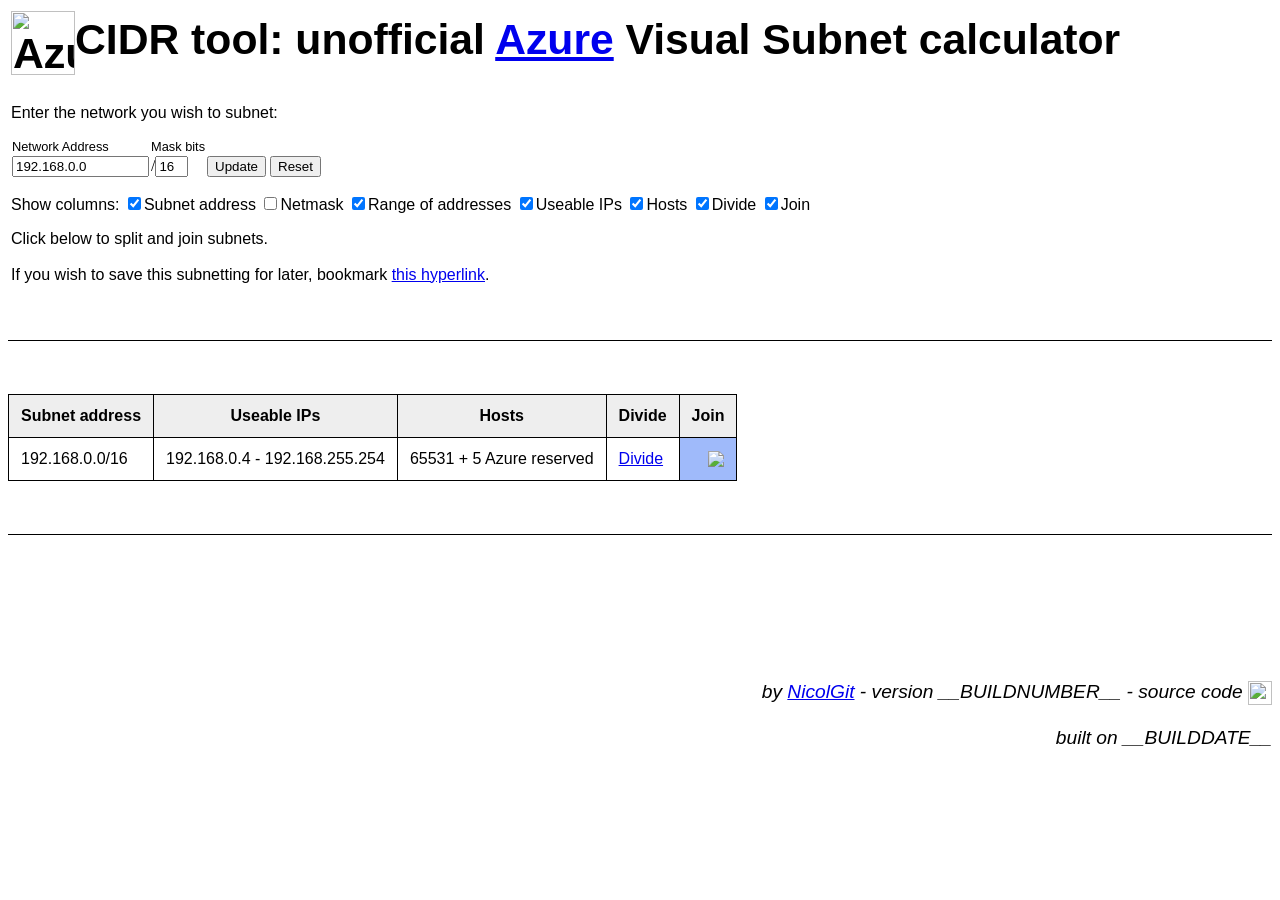
==== index.html @ 06d04eb6 "fix meta charset" ====
<html lang="en">
<meta name="viewport" content="width=device-width, initial-scale=1">
<head>
  <meta charset="utf-8">
</head>

<title>Visual Subnet Calculator</title>
<script language="javascript" type="text/javascript">
<!--

var visibleColumns = {
  subnet: true,
  netmask: false,
  range: false,
  useable: true,
  hosts: true,
  divide: true,
  join: true,
};

var curNetwork = 0;
var curMask = 0;

function updateNetwork()
{
  var newNetworkStr = document.forms['calc'].elements['network'].value;
  var newMask = parseInt(document.forms['calc'].elements['netbits'].value);

  var newNetwork = inet_aton(newNetworkStr);

  if (newNetwork === null) {
    alert('Invalid network address entered');
    return;
  }

  var tmpNetwork = network_address(newNetwork, newMask);
  if (newNetwork != tmpNetwork) {
    alert('The network address entered is not on a network boundary for this mask.\nIt has been changed to '+inet_ntoa(tmpNetwork)+'.');
    newNetwork = tmpNetwork;
    document.forms['calc'].elements['network'].value = inet_ntoa(tmpNetwork);
  }

  if (newMask < 0 || newMask > 29) {
    alert('The network mask you have entered is invalid');
    return;
  }

  if (curMask == 0) {
    curMask = newMask;
    curNetwork = newNetwork;
    startOver();
  }
  else if (curMask != newMask && confirm('You are changing the base network from /'+curMask+' to /'+newMask+'. This will reset any changes you have made. Proceed?')) {
    curMask = newMask;
    curNetwork = newNetwork;

    startOver();
  }
  else {
    document.forms['calc'].elements['netbits'].value = curMask;
    curNetwork = newNetwork;

    recreateTables();
  }
}

function startOver()
{
  rootSubnet = [0, 0, null];

  recreateTables();
}

function recreateTables()
{
  // Update header visibility
  for (const name in visibleColumns) {
    console.log(name)
    document.getElementById(name + 'Header').style.display = visibleColumns[name] ? 'table-cell' : 'none';
  }

  var calcbody = document.getElementById('calcbody');
  if (!calcbody) {
    alert('Body not found');
    return;
  }

  while (calcbody.hasChildNodes()) {
    calcbody.removeChild(calcbody.firstChild);
  }

  updateNumChildren(rootSubnet);
  updateDepthChildren(rootSubnet);

  createRow(calcbody, rootSubnet, curNetwork, curMask, [curMask, rootSubnet[1], rootSubnet], rootSubnet[0]);

  document.getElementById('joinHeader').colSpan = (rootSubnet[0] > 0 ? rootSubnet[0] : 1);
//  document.getElementById('col_join').span = (rootSubnet[0] > 0 ? rootSubnet[0] : 1);

  /* Create the bookmark hyperlink */
  var link = document.getElementById('saveLink');
  if (link) {
    link.href = 'index.html?network='+inet_ntoa(curNetwork)+'&mask='+curMask+'&division='+binToAscii(nodeToString(rootSubnet));
  }
}

function nodeToString(node)
{
  if (node[2]) {
    return '1'+nodeToString(node[2][0])+nodeToString(node[2][1]);
  }
  else {
    return '0';
  }
}

function binToAscii(str)
{
  var curOut = '';
  var curBit = 0;
  var curChar = 0;

  for (var i=0; i<str.length; i++) {
    if (str.charAt(i) == '1') {
      curChar |= 1<<curBit;
    }
    curBit++;
    if (curBit > 3) {
      curOut += curChar.toString(16);
      curChar = 0;
      curBit = 0;
    }
  }
  if (curBit > 0) {
    curOut += curChar.toString(16);
  }
  return str.length+'.'+curOut;
}

function asciiToBin(str)
{
  var re = /([0-9]+)\.([0-9a-f]+)/;
  var res = re.exec(str);
  var len = res[1];
  var encoded = res[2];
  var out = '';
  for (var i=0; i< res[1]; i++) {
    var ch = parseInt(res[2].charAt(Math.floor(i/4)), 16);
    var pos = i % 4;
    out += (ch & (1<<pos) ? '1' : '0');
  }
  return out;
}

function createRow(calcbody, node, address, mask, labels, depth)
{
  if (node[2]) {
    var newlabels = labels;
    newlabels.push(mask+1);
    newlabels.push(node[2][0][1]);
    newlabels.push(node[2][0]);
    createRow(calcbody, node[2][0], address, mask+1, newlabels, depth-1);

    newlabels = new Array();
    newlabels.push(mask+1);
    newlabels.push(node[2][1][1]);
    newlabels.push(node[2][1]);
    createRow(calcbody, node[2][1], address+subnet_addresses(mask+1), mask+1, newlabels, depth-1);
  }
  else {
    var newRow = document.createElement('TR');
    calcbody.appendChild(newRow);

    /* subnet address */
    if (visibleColumns.subnet) {
      var newCell = document.createElement('TD');
      newCell.appendChild(document.createTextNode(inet_ntoa(address)+'/'+mask));
      newRow.appendChild(newCell);
    }

    var addressFirst = address;
    var addressLast = subnet_last_address(address, mask);
    var useableFirst = address + 4;
    var useableLast = addressLast - 1;
    var numHosts;
    var addressRange;
    var usaebleRange;

    if (mask == 32) {
      addressRange = inet_ntoa(addressFirst);
      useableRange = addressRange;
      numHosts = 1;
    }
    else {
      addressRange = inet_ntoa(addressFirst)+' - '+inet_ntoa(addressLast);
      if (mask == 31) {
	useableRange = addressRange;
	numHosts = 2;
      }
      else {
	useableRange = inet_ntoa(useableFirst)+' - '+inet_ntoa(useableLast);
	numHosts = (1 + useableLast - useableFirst);
      }
    }

    /* netmask */
    if (visibleColumns.netmask) {
      var newCell = document.createElement('TD');
      newCell.appendChild(document.createTextNode(inet_ntoa(subnet_netmask(mask))));
      newRow.appendChild(newCell);
    }

    /* range of addresses */
    if (visibleColumns.range) {
      var newCell = document.createElement('TD');
      newCell.appendChild(document.createTextNode(addressRange));
      newRow.appendChild(newCell);
    }

    /* useable addresses */
    if (visibleColumns.useable) {
      var newCell = document.createElement('TD');
      newCell.appendChild(document.createTextNode(useableRange));
      newRow.appendChild(newCell);
    }

    /* Hosts */
    if (visibleColumns.hosts) {
      var newCell = document.createElement('TD');
      newCell.appendChild(document.createTextNode(numHosts + " + 5 Azure reserved"));
      newRow.appendChild(newCell);
    }

    /* actions */

    if (visibleColumns.divide) {
      var newCell = document.createElement('TD');
      newRow.appendChild(newCell);

      if (mask == 29) {
	var newLink = document.createElement('SPAN');
	newLink.className = 'disabledAction';
	newLink.appendChild(document.createTextNode('Divide'));
	newCell.appendChild(newLink);
      }
      else {
	var newLink = document.createElement('A');
	newLink.href = '#';
	newLink.onclick = function () { divide(node); return false; }
	newLink.appendChild(document.createTextNode('Divide'));
	newCell.appendChild(newLink);
      }
    }

    if (visibleColumns.join) {
      var colspan = depth - node[0];

      for (var i=(labels.length/3)-1; i>=0; i--) {
	var mask = labels[i*3];
	var rowspan = labels[(i*3)+1];
	var joinnode = labels[(i*3)+2];

	var newCell = document.createElement('TD');
	newCell.rowSpan = (rowspan > 1 ? rowspan : 1);
	newCell.colSpan = (colspan > 1 ? colspan : 1);

	if (i == (labels.length/3)-1) {
	  newCell.className = 'maskSpan';
	}
	else {
	  newCell.className = 'maskSpanJoinable';
	  newCell.onclick = newJoin(joinnode);
	  //	newCell.onmouseover = function() { window.status = joinnode[0]+'---'+joinnode[1]+'---'+joinnode[2]+'>>>>>'+node[2];}
	}

	var newImg = document.createElement('IMG');
	newImg.src = 'img/'+mask+'.gif';
	newCell.appendChild(newImg);
	newRow.appendChild(newCell);

	colspan = 1; // reset for subsequent cells
      }
    }
  }

}

/* This is necessary because 'joinnode' changes during the scope of the caller */
function newJoin(joinnode)
{
  return function() { join(joinnode) };
}

function divide(node)
{
  node[2] = new Array();
  node[2][0] = [0, 0, null];
  node[2][1] = [0, 0, null];
  recreateTables();
}

function join(node)
{
  /* easy as pie */
  node[2] = null;
  recreateTables();
}

function updateNumChildren(node)
{
  if (node[2] == null) {
    node[1] = 0;
    return 1;
  }
  else {
    node[1] = updateNumChildren(node[2][0]) + updateNumChildren(node[2][1]);
    return node[1];
  }
}

function updateDepthChildren(node)
{
  if (node[2] == null) {
    node[0] = 0;
    return 1;
  }
  else {
    node[0] = updateDepthChildren(node[2][0]) + updateDepthChildren(node[2][1]);
    return node[1];
  }
}


var rootSubnet;

// each node is Array:
// [0] => depth of children, total number of visible children, children


function inet_ntoa(addrint)
{
  return ((addrint >> 24) & 0xff)+'.'+
    ((addrint >> 16) & 0xff)+'.'+
    ((addrint >> 8) & 0xff)+'.'+
    (addrint & 0xff);
}

function inet_aton(addrstr)
{
  var re = /^([0-9]{1,3})\.([0-9]{1,3})\.([0-9]{1,3})\.([0-9]{1,3})$/;
  var res = re.exec(addrstr);

  if (res === null) {
    return null;
  }

  for (var i=1; i<=4; i++) {
    if (res[i] < 0 || res[i] > 255) {
      return null;
    }
  }

  return (res[1] << 24) | (res[2] << 16) | (res[3] << 8) | res[4];
}

function network_address(ip, mask)
{
  var maskbits = 0;
  for (var i=31-mask; i>=0; i--) {
    ip &= ~ 1<<i;
  }
  return ip;
}

function subnet_addresses(mask)
{
  return 2**(32-mask);
}

function subnet_last_address(subnet, mask)
{
  return subnet + subnet_addresses(mask) - 1;
}

function subnet_netmask(mask)
{
  return network_address(0xffffffff, mask);
}


function preloadSubnetImages()
{
  if (document.images) {
    if (!document.preloadedImages) {
      document.preloadedImages = new Array();
    }

    for (var i=0; i<=32; i++) {
      var img = new Image();
      img.src = 'img/'+i+'.gif';
      document.preloadedImages.push(img);
    }
  }
}


function calcOnLoad()
{
  preloadSubnetImages();
  args = parseQueryString();
  if (args['network'] && args['mask'] && args['division']) {
    document.forms['calc'].elements['network'].value = args['network'];
    document.forms['calc'].elements['netbits'].value = args['mask'];
    updateNetwork();
    var division = asciiToBin(args['division']);
    rootSubnet = [0, 0, null];
    if (division != '0') {
      loadNode(rootSubnet, division);
    }
    recreateTables();
  }
  else {
    updateNetwork();
  }
}

function loadNode(curNode, division)
{
  if (division.charAt(0) == '0') {
    return division.substr(1);
  }
  else {
    curNode[2] = new Array();
    curNode[2][0] = [0, 0, null];
    curNode[2][1] = [0, 0, null];

    division = loadNode(curNode[2][0], division.substr(1));
    division = loadNode(curNode[2][1], division);
    return division;
  }
}


function parseQueryString (str)
{
  str = str ? str : location.search;
  var query = str.charAt(0) == '?' ? str.substring(1) : str;
  var args = new Object();
  if (query) {
    var fields = query.split('&');
    for (var f = 0; f < fields.length; f++) {
      var field = fields[f].split('=');
      args[unescape(field[0].replace(/\+/g, ' '))] = 
	unescape(field[1].replace(/\+/g, ' '));
    }
  }
  return args;
}

window.onload = calcOnLoad;

function toggleColumn(cb)
{
  var colName = 'col_'+(cb.id.substr(3));
//  var col = document.getElementById(colName);

  visibleColumns[cb.id.substr(3)] = cb.checked;

//  if (cb.checked) {
//    col.style.display = 'table-column';
//    col.style.visibility = 'visible';
//  }
//  else {
//    col.style.display = 'none';
//    col.style.visibility = 'collapse';
//  }
  recreateTables(); /* because IE draws lines all over the place with border-collapse */
}

//-->
</script>

<style type="text/css">

H1		{
  font-family: 'Gill Sans', 'Gill Sans MT', Calibri, 'Trebuchet MS', sans-serif, Verdana, sans-serif;
  font-size: 32pt;
}

BODY		{
  font-family: A'Gill Sans', 'Gill Sans MT', Calibri, 'Trebuchet MS', sans-serif, Verdana, sans-serif;
  font-size: 24pt;
}

P		{
  font-family: 'Gill Sans', 'Gill Sans MT', Calibri, 'Trebuchet MS', sans-serif, Verdana, sans-serif;
}

.label {
  font-family: 'Gill Sans', 'Gill Sans MT', Calibri, 'Trebuchet MS', sans-serif, Verdana, sans-serif;
  font-size: 80%;
}

.copyright {
  text-align: right;
  font-style: italic;
  font-size: 60%;
}

.imagealigned {
  vertical-align: middle;
}

.calc {
  font-family: 'Gill Sans', 'Gill Sans MT', Calibri, 'Trebuchet MS', sans-serif, Verdana, sans-serif;
  border-collapse: collapse; 
}

.calc td, .calc th {
 border: 1px solid black;
}

.calc thead {
  font-weight: bold;
  background-color: #eeeeee;
}

.disabledAction {
 color: #dddddd;
}

.maskSpan {
  background-color: #9fbafa;
  text-align: right;
}
.maskSpanJoinable {
  background-color: #ffb06f;
  text-align: right;
 cursor: pointer;
}

.maskSpanRotate {
 filter:progid:DXImageTransform.Microsoft.BasicImage(rotation=1);
 background-color:green;
}

</style>
</head>
<body>

<table width="100%">
<tr valign=top>
<td>

<h1><img alt="Azure" class="imagealigned" height="64" width="64" src="https://cdn.jsdelivr.net/npm/simple-icons@v9/icons/microsoftazure.svg"/>CIDR tool: unofficial <a href="https://github.com/nicolgit/cidr-tool">Azure</a> Visual Subnet calculator</h1>

<p>Enter the network you wish to subnet:</p>

<form name="calc" onsubmit="updateNetwork(); return false;">

<table cellspacing="0">
<tr>
<td class="label">Network Address</td>
<td class="label">Mask bits</td>
</tr>
<tr>
<td><input title="network" type="text" name="network" size="15" maxlength="15" value="192.168.0.0"></td>
<td>/<input title="netbits" type="text" name="netbits" size="2" maxlength="2" value="16"></td>
<td><input type="submit" value="Update">
<input type="button" value="Reset" onclick="if (confirm('This will reset all subnet divisions you have made. Proceed?')) startOver();">
</td>
</tr>
</table>

<p>Show columns: 
<input type="checkbox" id="cb_subnet" checked onclick="toggleColumn(this)"><label for="cb_subnet">Subnet address</label>
<input type="checkbox" id="cb_netmask" onclick="toggleColumn(this)"><label for="cb_netmask">Netmask</label>
<input type="checkbox" id="cb_range" checked onclick="toggleColumn(this)"><label for="cb_range">Range of addresses</label>
<input type="checkbox" id="cb_useable" checked onclick="toggleColumn(this)"><label for="cb_useable">Useable IPs</label>
<input type="checkbox" id="cb_hosts" checked onclick="toggleColumn(this)"><label for="cb_hosts">Hosts</label>
<input type="checkbox" id="cb_divide" checked onclick="toggleColumn(this)"><label for="cb_divide">Divide</label>
<input type="checkbox" id="cb_join" checked onclick="toggleColumn(this)"><label for="cb_join">Join</label>
</p>
</form>

<p>
  Click below to split and join subnets.<br>
  <br/>
  If you wish to save this subnetting for later, bookmark <a href="index.html" id="saveLink">this hyperlink</a>.
</p>

</td>
</tr>
</table>

<br>
<hr noshade color="black" size="1">
<br>

<table class="calc" cellspacing="0" cellpadding="12">
<thead>
<tr>
<th id="subnetHeader">Subnet address</th>
<th id="netmaskHeader">Netmask</th>
<th id="rangeHeader">Range of addresses</th>
<th id="useableHeader">Useable IPs</th>
<th id="hostsHeader">Hosts</th>
<th id="divideHeader">Divide</th>
<th id="joinHeader">Join</th>
</tr>
</thead>
<tbody id="calcbody">
<!--tr>
<td>130.94.203.0/24</td>
<td>130.94.203.0 - 130.94.203.255</td>
<td>130.94.203.1 - 130.94.203.254 (254)</td>
<td>Divide</td>
</tr-->
</tbody>
</table>

<br/>

<hr noshade color="black" size="1">

<br/>
<br/>
<br/>

<p class="copyright">
by <a href="https://github.com/nicolgit">NicolGit</a> - version __BUILDNUMBER__ - source code <a href="https://github.com/nicolgit/cidr-tool"><img alt="source on GitHub" class="imagealigned" height="24" width="24" src="https://cdn.jsdelivr.net/npm/simple-icons@v9/icons/github.svg"  /></a>
<br/>
<br/>built on __BUILDDATE__ 
</p>
</body>
</html>
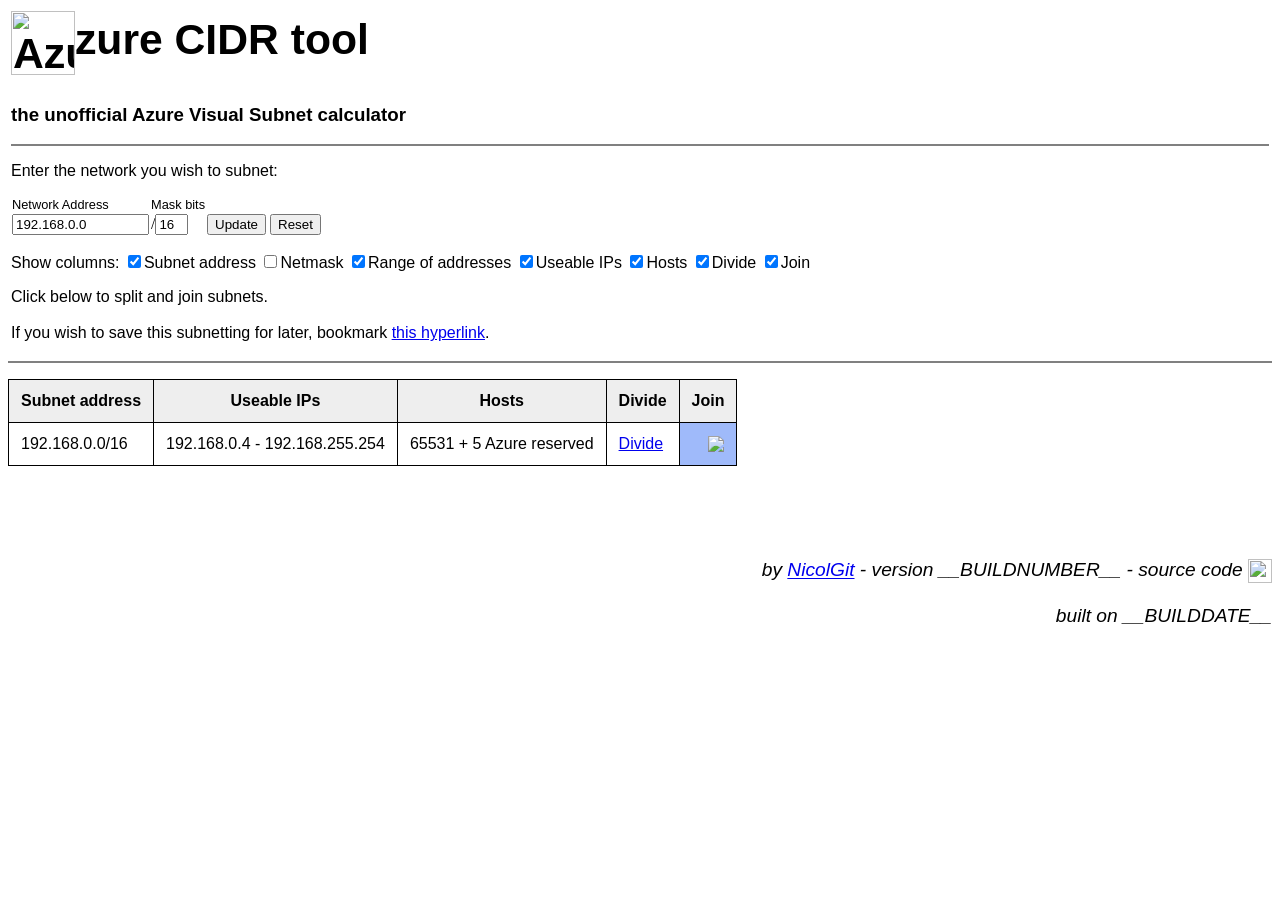
==== commit 73e41e7f: "fix text(s)" ====
--- a/index.html
+++ b/index.html
@@ -487,6 +487,13 @@
   font-size: 32pt;
 }
 
+H2		{
+  font-family: 'Gill Sans', 'Gill Sans MT', Calibri, 'Trebuchet MS', sans-serif, Verdana, sans-serif;
+}
+
+H3		{
+  font-family: 'Gill Sans', 'Gill Sans MT', Calibri, 'Trebuchet MS', sans-serif, Verdana, sans-serif;
+  }
 BODY		{
   font-family: A'Gill Sans', 'Gill Sans MT', Calibri, 'Trebuchet MS', sans-serif, Verdana, sans-serif;
   font-size: 24pt;
@@ -552,7 +559,10 @@
 <tr valign=top>
 <td>
 
-<h1><img alt="Azure" class="imagealigned" height="64" width="64" src="https://cdn.jsdelivr.net/npm/simple-icons@v9/icons/microsoftazure.svg"/>CIDR tool: unofficial <a href="https://github.com/nicolgit/cidr-tool">Azure</a> Visual Subnet calculator</h1>
+<h1><img alt="Azure" class="imagealigned" height="64" width="64" src="https://cdn.jsdelivr.net/npm/simple-icons@v9/icons/microsoftazure.svg"/>zure CIDR tool</h1>
+<h3>the unofficial Azure Visual Subnet calculator</h3>
+<hr noshade color="grey" size="2">
+
 
 <p>Enter the network you wish to subnet:</p>
 
@@ -593,9 +603,7 @@
 </tr>
 </table>
 
-<br>
-<hr noshade color="black" size="1">
-<br>
+<hr noshade color="grey" size="2">
 
 <table class="calc" cellspacing="0" cellpadding="12">
 <thead>
@@ -620,11 +628,6 @@
 </table>
 
 <br/>
-
-<hr noshade color="black" size="1">
-
-<br/>
-<br/>
 <br/>
 
 <p class="copyright">
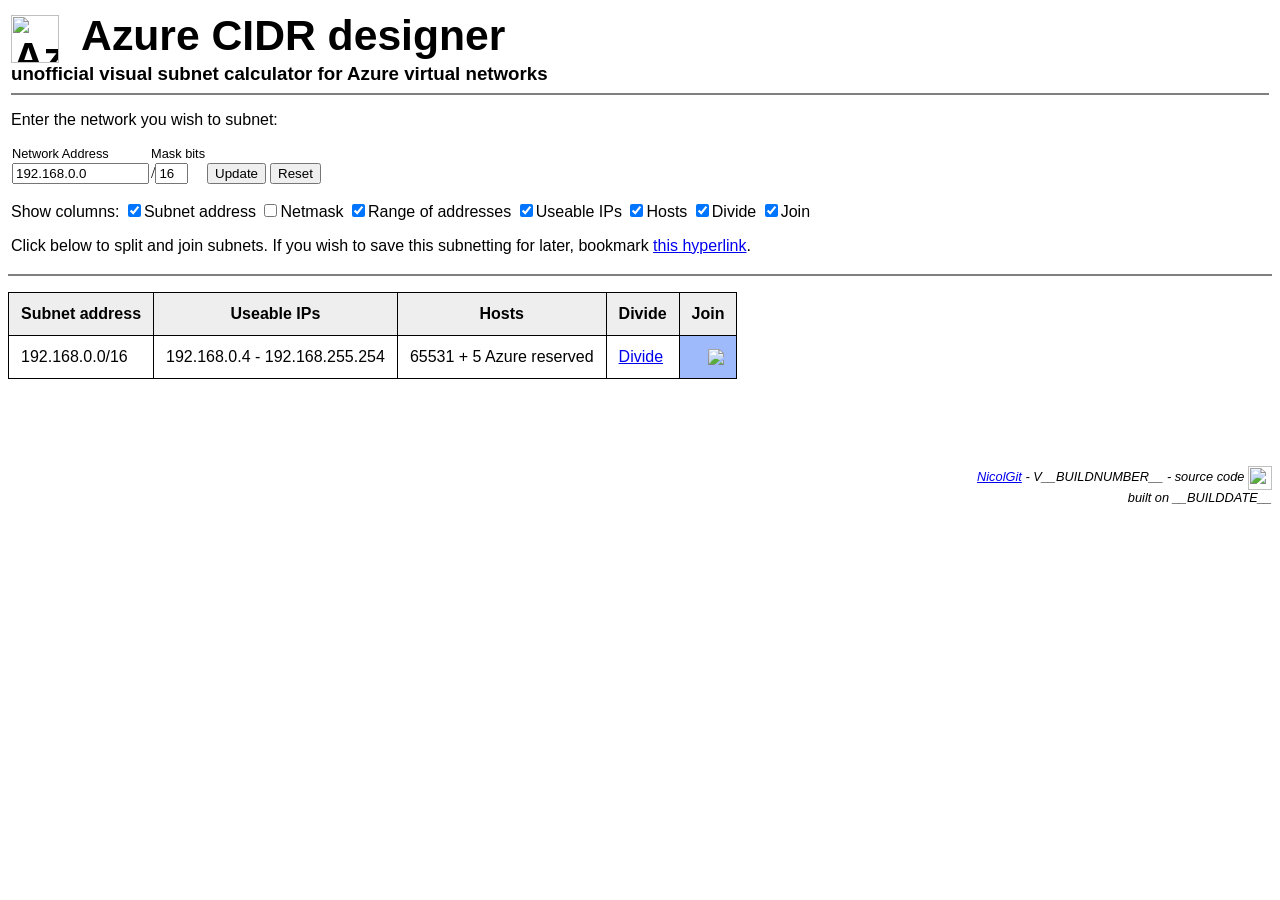
==== commit 5611a48a: "new name" ====
--- a/index.html
+++ b/index.html
@@ -2,6 +2,7 @@
 <meta name="viewport" content="width=device-width, initial-scale=1">
 <head>
   <meta charset="utf-8">
+  <link rel="icon" type="image/x-icon" href="/favicon.png">
 </head>
 
 <title>Visual Subnet Calculator</title>
@@ -485,15 +486,18 @@
 H1		{
   font-family: 'Gill Sans', 'Gill Sans MT', Calibri, 'Trebuchet MS', sans-serif, Verdana, sans-serif;
   font-size: 32pt;
+  margin: 0px;
 }
 
 H2		{
   font-family: 'Gill Sans', 'Gill Sans MT', Calibri, 'Trebuchet MS', sans-serif, Verdana, sans-serif;
+  margin: 0px;
 }
 
 H3		{
   font-family: 'Gill Sans', 'Gill Sans MT', Calibri, 'Trebuchet MS', sans-serif, Verdana, sans-serif;
-  }
+margin: 0px;  
+}
 BODY		{
   font-family: A'Gill Sans', 'Gill Sans MT', Calibri, 'Trebuchet MS', sans-serif, Verdana, sans-serif;
   font-size: 24pt;
@@ -511,7 +515,7 @@
 .copyright {
   text-align: right;
   font-style: italic;
-  font-size: 60%;
+  font-size: 40%;
 }
 
 .imagealigned {
@@ -559,8 +563,8 @@
 <tr valign=top>
 <td>
 
-<h1><img alt="Azure" class="imagealigned" height="64" width="64" src="https://cdn.jsdelivr.net/npm/simple-icons@v9/icons/microsoftazure.svg"/>zure CIDR tool</h1>
-<h3>the unofficial Azure Visual Subnet calculator</h3>
+<h1><img alt="Azure" class="imagealigned" height="48" width="48" src="https://cdn.jsdelivr.net/npm/simple-icons@v9/icons/microsoftazure.svg"/>&nbsp;&nbsp;Azure CIDR designer</h1>
+<h3>unofficial visual subnet calculator for Azure virtual networks</h3>
 <hr noshade color="grey" size="2">
 
 
@@ -594,8 +598,7 @@
 </form>
 
 <p>
-  Click below to split and join subnets.<br>
-  <br/>
+  Click below to split and join subnets.
   If you wish to save this subnetting for later, bookmark <a href="index.html" id="saveLink">this hyperlink</a>.
 </p>
 
@@ -631,8 +634,7 @@
 <br/>
 
 <p class="copyright">
-by <a href="https://github.com/nicolgit">NicolGit</a> - version __BUILDNUMBER__ - source code <a href="https://github.com/nicolgit/cidr-tool"><img alt="source on GitHub" class="imagealigned" height="24" width="24" src="https://cdn.jsdelivr.net/npm/simple-icons@v9/icons/github.svg"  /></a>
-<br/>
+<a href="https://github.com/nicolgit">NicolGit</a> - V__BUILDNUMBER__ - source code <a href="https://github.com/nicolgit/cidr-tool"><img alt="source on GitHub" class="imagealigned" height="24" width="24" src="https://cdn.jsdelivr.net/npm/simple-icons@v9/icons/github.svg"  /></a>
 <br/>built on __BUILDDATE__ 
 </p>
 </body>
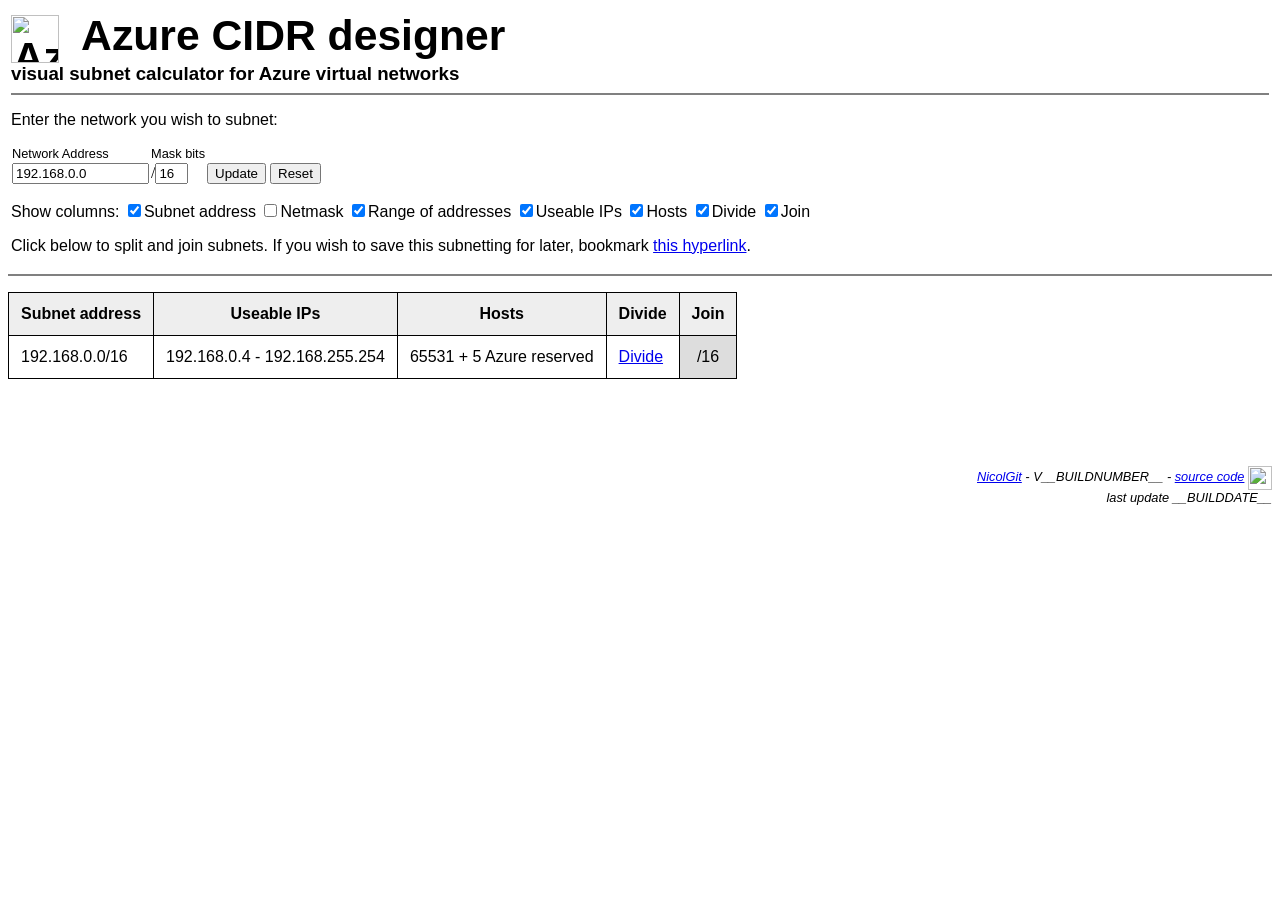
==== commit cdad2d31: "removed gifs" ====
--- a/index.html
+++ b/index.html
@@ -5,7 +5,7 @@
   <link rel="icon" type="image/x-icon" href="/favicon.png">
 </head>
 
-<title>Visual Subnet Calculator</title>
+<title>Azure CIDR designer</title>
 <script language="javascript" type="text/javascript">
 <!--
 
@@ -274,10 +274,10 @@
 	  //	newCell.onmouseover = function() { window.status = joinnode[0]+'---'+joinnode[1]+'---'+joinnode[2]+'>>>>>'+node[2];}
 	}
 
-	var newImg = document.createElement('IMG');
-	newImg.src = 'img/'+mask+'.gif';
-	newCell.appendChild(newImg);
-	newRow.appendChild(newCell);
+  var maskText = document.createElement('P');
+  maskText.innerText = '/' + mask;
+  newCell.appendChild(maskText);
+  newRow.appendChild(newCell);
 
 	colspan = 1; // reset for subsequent cells
       }
@@ -496,9 +496,9 @@
 
 H3		{
   font-family: 'Gill Sans', 'Gill Sans MT', Calibri, 'Trebuchet MS', sans-serif, Verdana, sans-serif;
-margin: 0px;  
-}
-BODY		{
+  margin: 0px;  
+}
+BODY	{
   font-family: A'Gill Sans', 'Gill Sans MT', Calibri, 'Trebuchet MS', sans-serif, Verdana, sans-serif;
   font-size: 24pt;
 }
@@ -541,13 +541,17 @@
 }
 
 .maskSpan {
-  background-color: #9fbafa;
-  text-align: right;
+  background-color: #dddddd;
+  text-align: center;
+
 }
 .maskSpanJoinable {
-  background-color: #ffb06f;
-  text-align: right;
- cursor: pointer;
+  background-color: #6dc0ff;
+  text-align: center;
+  cursor: pointer;
+  writing-mode: vertical-rl;
+  transform: rotate(0deg);
+  white-space: nowrap;
 }
 
 .maskSpanRotate {
@@ -564,7 +568,7 @@
 <td>
 
 <h1><img alt="Azure" class="imagealigned" height="48" width="48" src="https://cdn.jsdelivr.net/npm/simple-icons@v9/icons/microsoftazure.svg"/>&nbsp;&nbsp;Azure CIDR designer</h1>
-<h3>unofficial visual subnet calculator for Azure virtual networks</h3>
+<h3>visual subnet calculator for Azure virtual networks</h3>
 <hr noshade color="grey" size="2">
 
 
@@ -634,8 +638,8 @@
 <br/>
 
 <p class="copyright">
-<a href="https://github.com/nicolgit">NicolGit</a> - V__BUILDNUMBER__ - source code <a href="https://github.com/nicolgit/cidr-tool"><img alt="source on GitHub" class="imagealigned" height="24" width="24" src="https://cdn.jsdelivr.net/npm/simple-icons@v9/icons/github.svg"  /></a>
-<br/>built on __BUILDDATE__ 
+<a href="https://github.com/nicolgit">NicolGit</a> - V__BUILDNUMBER__ - <a href="https://github.com/nicolgit/cidr-tool">source code</a> <a href="https://github.com/nicolgit/cidr-tool"><img alt="source on GitHub" class="imagealigned" height="24" width="24" src="https://cdn.jsdelivr.net/npm/simple-icons@v9/icons/github.svg"  /></a>
+<br/>last update __BUILDDATE__ 
 </p>
 </body>
 </html>
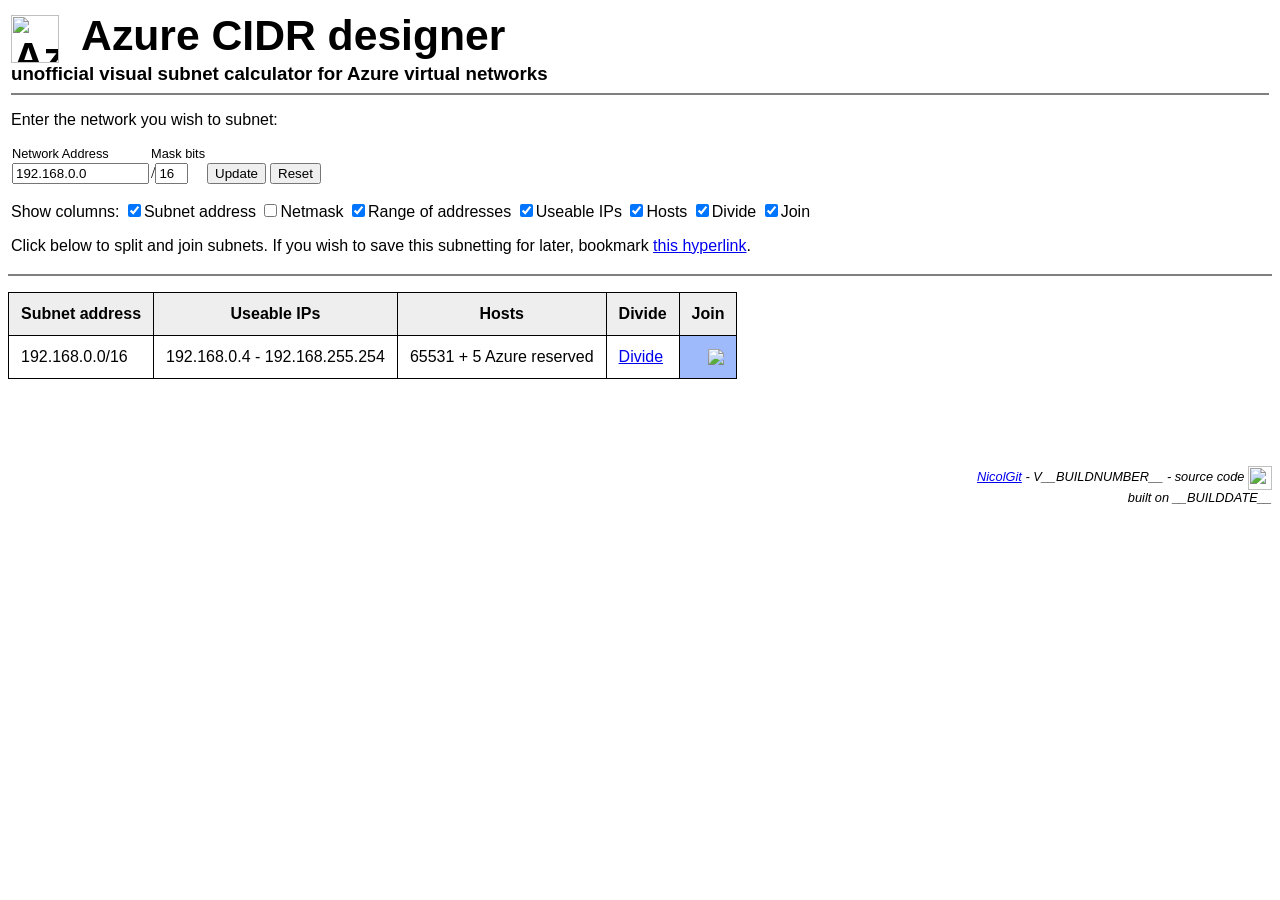
==== commit 9c5568c2: "refactor css and js" ====
--- a/index.html
+++ b/index.html
@@ -3,563 +3,12 @@
 <head>
   <meta charset="utf-8">
   <link rel="icon" type="image/x-icon" href="/favicon.png">
+  <link rel="stylesheet" href="cidr.css">
+  <script src="cidr.js"></script>
 </head>
 
-<title>Azure CIDR designer</title>
-<script language="javascript" type="text/javascript">
-<!--
+<title>Visual Subnet Calculator</title>
 
-var visibleColumns = {
-  subnet: true,
-  netmask: false,
-  range: false,
-  useable: true,
-  hosts: true,
-  divide: true,
-  join: true,
-};
-
-var curNetwork = 0;
-var curMask = 0;
-
-function updateNetwork()
-{
-  var newNetworkStr = document.forms['calc'].elements['network'].value;
-  var newMask = parseInt(document.forms['calc'].elements['netbits'].value);
-
-  var newNetwork = inet_aton(newNetworkStr);
-
-  if (newNetwork === null) {
-    alert('Invalid network address entered');
-    return;
-  }
-
-  var tmpNetwork = network_address(newNetwork, newMask);
-  if (newNetwork != tmpNetwork) {
-    alert('The network address entered is not on a network boundary for this mask.\nIt has been changed to '+inet_ntoa(tmpNetwork)+'.');
-    newNetwork = tmpNetwork;
-    document.forms['calc'].elements['network'].value = inet_ntoa(tmpNetwork);
-  }
-
-  if (newMask < 0 || newMask > 29) {
-    alert('The network mask you have entered is invalid');
-    return;
-  }
-
-  if (curMask == 0) {
-    curMask = newMask;
-    curNetwork = newNetwork;
-    startOver();
-  }
-  else if (curMask != newMask && confirm('You are changing the base network from /'+curMask+' to /'+newMask+'. This will reset any changes you have made. Proceed?')) {
-    curMask = newMask;
-    curNetwork = newNetwork;
-
-    startOver();
-  }
-  else {
-    document.forms['calc'].elements['netbits'].value = curMask;
-    curNetwork = newNetwork;
-
-    recreateTables();
-  }
-}
-
-function startOver()
-{
-  rootSubnet = [0, 0, null];
-
-  recreateTables();
-}
-
-function recreateTables()
-{
-  // Update header visibility
-  for (const name in visibleColumns) {
-    console.log(name)
-    document.getElementById(name + 'Header').style.display = visibleColumns[name] ? 'table-cell' : 'none';
-  }
-
-  var calcbody = document.getElementById('calcbody');
-  if (!calcbody) {
-    alert('Body not found');
-    return;
-  }
-
-  while (calcbody.hasChildNodes()) {
-    calcbody.removeChild(calcbody.firstChild);
-  }
-
-  updateNumChildren(rootSubnet);
-  updateDepthChildren(rootSubnet);
-
-  createRow(calcbody, rootSubnet, curNetwork, curMask, [curMask, rootSubnet[1], rootSubnet], rootSubnet[0]);
-
-  document.getElementById('joinHeader').colSpan = (rootSubnet[0] > 0 ? rootSubnet[0] : 1);
-//  document.getElementById('col_join').span = (rootSubnet[0] > 0 ? rootSubnet[0] : 1);
-
-  /* Create the bookmark hyperlink */
-  var link = document.getElementById('saveLink');
-  if (link) {
-    link.href = 'index.html?network='+inet_ntoa(curNetwork)+'&mask='+curMask+'&division='+binToAscii(nodeToString(rootSubnet));
-  }
-}
-
-function nodeToString(node)
-{
-  if (node[2]) {
-    return '1'+nodeToString(node[2][0])+nodeToString(node[2][1]);
-  }
-  else {
-    return '0';
-  }
-}
-
-function binToAscii(str)
-{
-  var curOut = '';
-  var curBit = 0;
-  var curChar = 0;
-
-  for (var i=0; i<str.length; i++) {
-    if (str.charAt(i) == '1') {
-      curChar |= 1<<curBit;
-    }
-    curBit++;
-    if (curBit > 3) {
-      curOut += curChar.toString(16);
-      curChar = 0;
-      curBit = 0;
-    }
-  }
-  if (curBit > 0) {
-    curOut += curChar.toString(16);
-  }
-  return str.length+'.'+curOut;
-}
-
-function asciiToBin(str)
-{
-  var re = /([0-9]+)\.([0-9a-f]+)/;
-  var res = re.exec(str);
-  var len = res[1];
-  var encoded = res[2];
-  var out = '';
-  for (var i=0; i< res[1]; i++) {
-    var ch = parseInt(res[2].charAt(Math.floor(i/4)), 16);
-    var pos = i % 4;
-    out += (ch & (1<<pos) ? '1' : '0');
-  }
-  return out;
-}
-
-function createRow(calcbody, node, address, mask, labels, depth)
-{
-  if (node[2]) {
-    var newlabels = labels;
-    newlabels.push(mask+1);
-    newlabels.push(node[2][0][1]);
-    newlabels.push(node[2][0]);
-    createRow(calcbody, node[2][0], address, mask+1, newlabels, depth-1);
-
-    newlabels = new Array();
-    newlabels.push(mask+1);
-    newlabels.push(node[2][1][1]);
-    newlabels.push(node[2][1]);
-    createRow(calcbody, node[2][1], address+subnet_addresses(mask+1), mask+1, newlabels, depth-1);
-  }
-  else {
-    var newRow = document.createElement('TR');
-    calcbody.appendChild(newRow);
-
-    /* subnet address */
-    if (visibleColumns.subnet) {
-      var newCell = document.createElement('TD');
-      newCell.appendChild(document.createTextNode(inet_ntoa(address)+'/'+mask));
-      newRow.appendChild(newCell);
-    }
-
-    var addressFirst = address;
-    var addressLast = subnet_last_address(address, mask);
-    var useableFirst = address + 4;
-    var useableLast = addressLast - 1;
-    var numHosts;
-    var addressRange;
-    var usaebleRange;
-
-    if (mask == 32) {
-      addressRange = inet_ntoa(addressFirst);
-      useableRange = addressRange;
-      numHosts = 1;
-    }
-    else {
-      addressRange = inet_ntoa(addressFirst)+' - '+inet_ntoa(addressLast);
-      if (mask == 31) {
-	useableRange = addressRange;
-	numHosts = 2;
-      }
-      else {
-	useableRange = inet_ntoa(useableFirst)+' - '+inet_ntoa(useableLast);
-	numHosts = (1 + useableLast - useableFirst);
-      }
-    }
-
-    /* netmask */
-    if (visibleColumns.netmask) {
-      var newCell = document.createElement('TD');
-      newCell.appendChild(document.createTextNode(inet_ntoa(subnet_netmask(mask))));
-      newRow.appendChild(newCell);
-    }
-
-    /* range of addresses */
-    if (visibleColumns.range) {
-      var newCell = document.createElement('TD');
-      newCell.appendChild(document.createTextNode(addressRange));
-      newRow.appendChild(newCell);
-    }
-
-    /* useable addresses */
-    if (visibleColumns.useable) {
-      var newCell = document.createElement('TD');
-      newCell.appendChild(document.createTextNode(useableRange));
-      newRow.appendChild(newCell);
-    }
-
-    /* Hosts */
-    if (visibleColumns.hosts) {
-      var newCell = document.createElement('TD');
-      newCell.appendChild(document.createTextNode(numHosts + " + 5 Azure reserved"));
-      newRow.appendChild(newCell);
-    }
-
-    /* actions */
-
-    if (visibleColumns.divide) {
-      var newCell = document.createElement('TD');
-      newRow.appendChild(newCell);
-
-      if (mask == 29) {
-	var newLink = document.createElement('SPAN');
-	newLink.className = 'disabledAction';
-	newLink.appendChild(document.createTextNode('Divide'));
-	newCell.appendChild(newLink);
-      }
-      else {
-	var newLink = document.createElement('A');
-	newLink.href = '#';
-	newLink.onclick = function () { divide(node); return false; }
-	newLink.appendChild(document.createTextNode('Divide'));
-	newCell.appendChild(newLink);
-      }
-    }
-
-    if (visibleColumns.join) {
-      var colspan = depth - node[0];
-
-      for (var i=(labels.length/3)-1; i>=0; i--) {
-	var mask = labels[i*3];
-	var rowspan = labels[(i*3)+1];
-	var joinnode = labels[(i*3)+2];
-
-	var newCell = document.createElement('TD');
-	newCell.rowSpan = (rowspan > 1 ? rowspan : 1);
-	newCell.colSpan = (colspan > 1 ? colspan : 1);
-
-	if (i == (labels.length/3)-1) {
-	  newCell.className = 'maskSpan';
-	}
-	else {
-	  newCell.className = 'maskSpanJoinable';
-	  newCell.onclick = newJoin(joinnode);
-	  //	newCell.onmouseover = function() { window.status = joinnode[0]+'---'+joinnode[1]+'---'+joinnode[2]+'>>>>>'+node[2];}
-	}
-
-  var maskText = document.createElement('P');
-  maskText.innerText = '/' + mask;
-  newCell.appendChild(maskText);
-  newRow.appendChild(newCell);
-
-	colspan = 1; // reset for subsequent cells
-      }
-    }
-  }
-
-}
-
-/* This is necessary because 'joinnode' changes during the scope of the caller */
-function newJoin(joinnode)
-{
-  return function() { join(joinnode) };
-}
-
-function divide(node)
-{
-  node[2] = new Array();
-  node[2][0] = [0, 0, null];
-  node[2][1] = [0, 0, null];
-  recreateTables();
-}
-
-function join(node)
-{
-  /* easy as pie */
-  node[2] = null;
-  recreateTables();
-}
-
-function updateNumChildren(node)
-{
-  if (node[2] == null) {
-    node[1] = 0;
-    return 1;
-  }
-  else {
-    node[1] = updateNumChildren(node[2][0]) + updateNumChildren(node[2][1]);
-    return node[1];
-  }
-}
-
-function updateDepthChildren(node)
-{
-  if (node[2] == null) {
-    node[0] = 0;
-    return 1;
-  }
-  else {
-    node[0] = updateDepthChildren(node[2][0]) + updateDepthChildren(node[2][1]);
-    return node[1];
-  }
-}
-
-
-var rootSubnet;
-
-// each node is Array:
-// [0] => depth of children, total number of visible children, children
-
-
-function inet_ntoa(addrint)
-{
-  return ((addrint >> 24) & 0xff)+'.'+
-    ((addrint >> 16) & 0xff)+'.'+
-    ((addrint >> 8) & 0xff)+'.'+
-    (addrint & 0xff);
-}
-
-function inet_aton(addrstr)
-{
-  var re = /^([0-9]{1,3})\.([0-9]{1,3})\.([0-9]{1,3})\.([0-9]{1,3})$/;
-  var res = re.exec(addrstr);
-
-  if (res === null) {
-    return null;
-  }
-
-  for (var i=1; i<=4; i++) {
-    if (res[i] < 0 || res[i] > 255) {
-      return null;
-    }
-  }
-
-  return (res[1] << 24) | (res[2] << 16) | (res[3] << 8) | res[4];
-}
-
-function network_address(ip, mask)
-{
-  var maskbits = 0;
-  for (var i=31-mask; i>=0; i--) {
-    ip &= ~ 1<<i;
-  }
-  return ip;
-}
-
-function subnet_addresses(mask)
-{
-  return 2**(32-mask);
-}
-
-function subnet_last_address(subnet, mask)
-{
-  return subnet + subnet_addresses(mask) - 1;
-}
-
-function subnet_netmask(mask)
-{
-  return network_address(0xffffffff, mask);
-}
-
-
-function preloadSubnetImages()
-{
-  if (document.images) {
-    if (!document.preloadedImages) {
-      document.preloadedImages = new Array();
-    }
-
-    for (var i=0; i<=32; i++) {
-      var img = new Image();
-      img.src = 'img/'+i+'.gif';
-      document.preloadedImages.push(img);
-    }
-  }
-}
-
-
-function calcOnLoad()
-{
-  preloadSubnetImages();
-  args = parseQueryString();
-  if (args['network'] && args['mask'] && args['division']) {
-    document.forms['calc'].elements['network'].value = args['network'];
-    document.forms['calc'].elements['netbits'].value = args['mask'];
-    updateNetwork();
-    var division = asciiToBin(args['division']);
-    rootSubnet = [0, 0, null];
-    if (division != '0') {
-      loadNode(rootSubnet, division);
-    }
-    recreateTables();
-  }
-  else {
-    updateNetwork();
-  }
-}
-
-function loadNode(curNode, division)
-{
-  if (division.charAt(0) == '0') {
-    return division.substr(1);
-  }
-  else {
-    curNode[2] = new Array();
-    curNode[2][0] = [0, 0, null];
-    curNode[2][1] = [0, 0, null];
-
-    division = loadNode(curNode[2][0], division.substr(1));
-    division = loadNode(curNode[2][1], division);
-    return division;
-  }
-}
-
-
-function parseQueryString (str)
-{
-  str = str ? str : location.search;
-  var query = str.charAt(0) == '?' ? str.substring(1) : str;
-  var args = new Object();
-  if (query) {
-    var fields = query.split('&');
-    for (var f = 0; f < fields.length; f++) {
-      var field = fields[f].split('=');
-      args[unescape(field[0].replace(/\+/g, ' '))] = 
-	unescape(field[1].replace(/\+/g, ' '));
-    }
-  }
-  return args;
-}
-
-window.onload = calcOnLoad;
-
-function toggleColumn(cb)
-{
-  var colName = 'col_'+(cb.id.substr(3));
-//  var col = document.getElementById(colName);
-
-  visibleColumns[cb.id.substr(3)] = cb.checked;
-
-//  if (cb.checked) {
-//    col.style.display = 'table-column';
-//    col.style.visibility = 'visible';
-//  }
-//  else {
-//    col.style.display = 'none';
-//    col.style.visibility = 'collapse';
-//  }
-  recreateTables(); /* because IE draws lines all over the place with border-collapse */
-}
-
-//-->
-</script>
-
-<style type="text/css">
-
-H1		{
-  font-family: 'Gill Sans', 'Gill Sans MT', Calibri, 'Trebuchet MS', sans-serif, Verdana, sans-serif;
-  font-size: 32pt;
-  margin: 0px;
-}
-
-H2		{
-  font-family: 'Gill Sans', 'Gill Sans MT', Calibri, 'Trebuchet MS', sans-serif, Verdana, sans-serif;
-  margin: 0px;
-}
-
-H3		{
-  font-family: 'Gill Sans', 'Gill Sans MT', Calibri, 'Trebuchet MS', sans-serif, Verdana, sans-serif;
-  margin: 0px;  
-}
-BODY	{
-  font-family: A'Gill Sans', 'Gill Sans MT', Calibri, 'Trebuchet MS', sans-serif, Verdana, sans-serif;
-  font-size: 24pt;
-}
-
-P		{
-  font-family: 'Gill Sans', 'Gill Sans MT', Calibri, 'Trebuchet MS', sans-serif, Verdana, sans-serif;
-}
-
-.label {
-  font-family: 'Gill Sans', 'Gill Sans MT', Calibri, 'Trebuchet MS', sans-serif, Verdana, sans-serif;
-  font-size: 80%;
-}
-
-.copyright {
-  text-align: right;
-  font-style: italic;
-  font-size: 40%;
-}
-
-.imagealigned {
-  vertical-align: middle;
-}
-
-.calc {
-  font-family: 'Gill Sans', 'Gill Sans MT', Calibri, 'Trebuchet MS', sans-serif, Verdana, sans-serif;
-  border-collapse: collapse; 
-}
-
-.calc td, .calc th {
- border: 1px solid black;
-}
-
-.calc thead {
-  font-weight: bold;
-  background-color: #eeeeee;
-}
-
-.disabledAction {
- color: #dddddd;
-}
-
-.maskSpan {
-  background-color: #dddddd;
-  text-align: center;
-
-}
-.maskSpanJoinable {
-  background-color: #6dc0ff;
-  text-align: center;
-  cursor: pointer;
-  writing-mode: vertical-rl;
-  transform: rotate(0deg);
-  white-space: nowrap;
-}
-
-.maskSpanRotate {
- filter:progid:DXImageTransform.Microsoft.BasicImage(rotation=1);
- background-color:green;
-}
-
-</style>
 </head>
 <body>
 
@@ -568,7 +17,7 @@
 <td>
 
 <h1><img alt="Azure" class="imagealigned" height="48" width="48" src="https://cdn.jsdelivr.net/npm/simple-icons@v9/icons/microsoftazure.svg"/>&nbsp;&nbsp;Azure CIDR designer</h1>
-<h3>visual subnet calculator for Azure virtual networks</h3>
+<h3>unofficial visual subnet calculator for Azure virtual networks</h3>
 <hr noshade color="grey" size="2">
 
 
@@ -638,8 +87,8 @@
 <br/>
 
 <p class="copyright">
-<a href="https://github.com/nicolgit">NicolGit</a> - V__BUILDNUMBER__ - <a href="https://github.com/nicolgit/cidr-tool">source code</a> <a href="https://github.com/nicolgit/cidr-tool"><img alt="source on GitHub" class="imagealigned" height="24" width="24" src="https://cdn.jsdelivr.net/npm/simple-icons@v9/icons/github.svg"  /></a>
-<br/>last update __BUILDDATE__ 
+<a href="https://github.com/nicolgit">NicolGit</a> - V__BUILDNUMBER__ - source code <a href="https://github.com/nicolgit/cidr-tool"><img alt="source on GitHub" class="imagealigned" height="24" width="24" src="https://cdn.jsdelivr.net/npm/simple-icons@v9/icons/github.svg"  /></a>
+<br/>built on __BUILDDATE__ 
 </p>
 </body>
 </html>
--- a/cidr.css
+++ b/cidr.css
@@ -0,0 +1,71 @@
+H1		{
+  font-family: 'Gill Sans', 'Gill Sans MT', Calibri, 'Trebuchet MS', sans-serif, Verdana, sans-serif;
+  font-size: 32pt;
+  margin: 0px;
+}
+
+H2		{
+  font-family: 'Gill Sans', 'Gill Sans MT', Calibri, 'Trebuchet MS', sans-serif, Verdana, sans-serif;
+  margin: 0px;
+}
+
+H3		{
+  font-family: 'Gill Sans', 'Gill Sans MT', Calibri, 'Trebuchet MS', sans-serif, Verdana, sans-serif;
+margin: 0px;  
+}
+BODY		{
+  font-family: A'Gill Sans', 'Gill Sans MT', Calibri, 'Trebuchet MS', sans-serif, Verdana, sans-serif;
+  font-size: 24pt;
+}
+
+P		{
+  font-family: 'Gill Sans', 'Gill Sans MT', Calibri, 'Trebuchet MS', sans-serif, Verdana, sans-serif;
+}
+
+.label {
+  font-family: 'Gill Sans', 'Gill Sans MT', Calibri, 'Trebuchet MS', sans-serif, Verdana, sans-serif;
+  font-size: 80%;
+}
+
+.copyright {
+  text-align: right;
+  font-style: italic;
+  font-size: 40%;
+}
+
+.imagealigned {
+  vertical-align: middle;
+}
+
+.calc {
+  font-family: 'Gill Sans', 'Gill Sans MT', Calibri, 'Trebuchet MS', sans-serif, Verdana, sans-serif;
+  border-collapse: collapse; 
+}
+
+.calc td, .calc th {
+ border: 1px solid black;
+}
+
+.calc thead {
+  font-weight: bold;
+  background-color: #eeeeee;
+}
+
+.disabledAction {
+ color: #dddddd;
+}
+
+.maskSpan {
+  background-color: #9fbafa;
+  text-align: right;
+}
+.maskSpanJoinable {
+  background-color: #ffb06f;
+  text-align: right;
+ cursor: pointer;
+}
+
+.maskSpanRotate {
+ filter:progid:DXImageTransform.Microsoft.BasicImage(rotation=1);
+ background-color:green;
+}
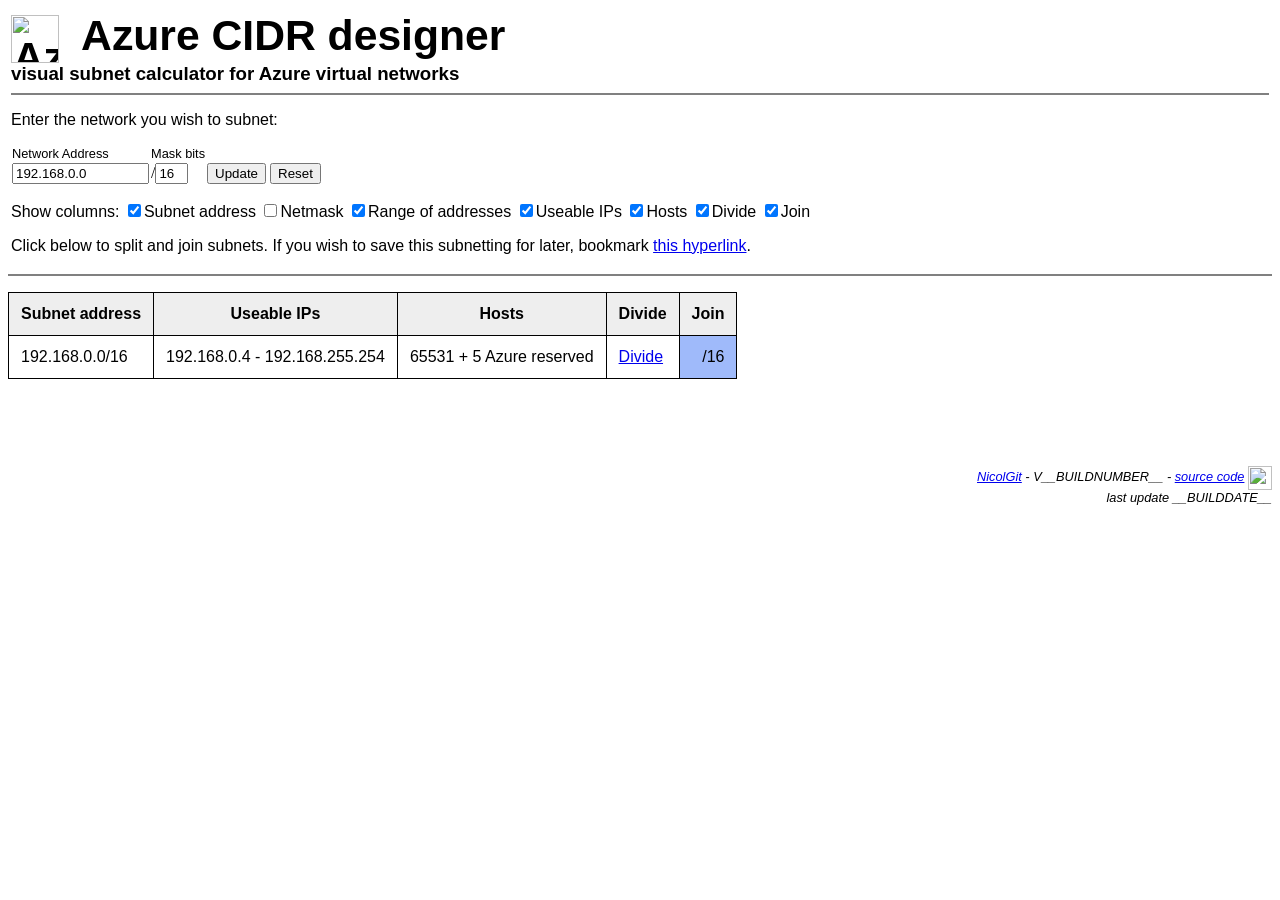
==== commit ebdbe4a7: "merge" ====
--- a/index.html
+++ b/index.html
@@ -5,10 +5,7 @@
   <link rel="icon" type="image/x-icon" href="/favicon.png">
   <link rel="stylesheet" href="cidr.css">
   <script src="cidr.js"></script>
-</head>
-
-<title>Visual Subnet Calculator</title>
-
+  <title>Azure CIDR designer</title>
 </head>
 <body>
 
@@ -17,7 +14,7 @@
 <td>
 
 <h1><img alt="Azure" class="imagealigned" height="48" width="48" src="https://cdn.jsdelivr.net/npm/simple-icons@v9/icons/microsoftazure.svg"/>&nbsp;&nbsp;Azure CIDR designer</h1>
-<h3>unofficial visual subnet calculator for Azure virtual networks</h3>
+<h3>visual subnet calculator for Azure virtual networks</h3>
 <hr noshade color="grey" size="2">
 
 
@@ -87,8 +84,8 @@
 <br/>
 
 <p class="copyright">
-<a href="https://github.com/nicolgit">NicolGit</a> - V__BUILDNUMBER__ - source code <a href="https://github.com/nicolgit/cidr-tool"><img alt="source on GitHub" class="imagealigned" height="24" width="24" src="https://cdn.jsdelivr.net/npm/simple-icons@v9/icons/github.svg"  /></a>
-<br/>built on __BUILDDATE__ 
+<a href="https://github.com/nicolgit">NicolGit</a> - V__BUILDNUMBER__ - <a href="https://github.com/nicolgit/cidr-tool">source code</a> <a href="https://github.com/nicolgit/cidr-tool"><img alt="source on GitHub" class="imagealigned" height="24" width="24" src="https://cdn.jsdelivr.net/npm/simple-icons@v9/icons/github.svg"  /></a>
+<br/>last update __BUILDDATE__ 
 </p>
 </body>
 </html>
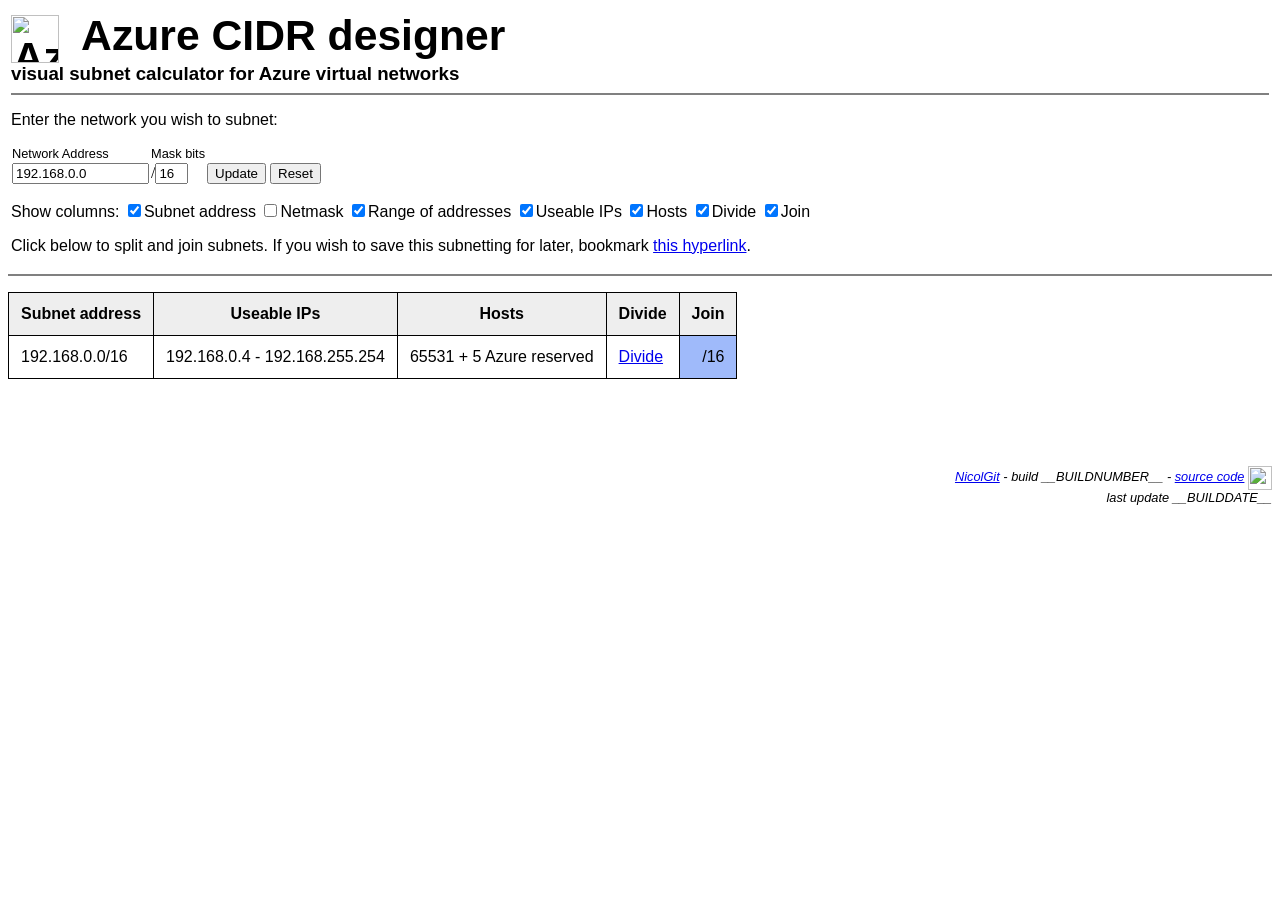
==== commit 980666e3: "Update index.html" ====
--- a/index.html
+++ b/index.html
@@ -84,7 +84,7 @@
 <br/>
 
 <p class="copyright">
-<a href="https://github.com/nicolgit">NicolGit</a> - V__BUILDNUMBER__ - <a href="https://github.com/nicolgit/cidr-tool">source code</a> <a href="https://github.com/nicolgit/cidr-tool"><img alt="source on GitHub" class="imagealigned" height="24" width="24" src="https://cdn.jsdelivr.net/npm/simple-icons@v9/icons/github.svg"  /></a>
+<a href="https://github.com/nicolgit">NicolGit</a> - build __BUILDNUMBER__ - <a href="https://github.com/nicolgit/cidr-tool">source code</a> <a href="https://github.com/nicolgit/cidr-tool"><img alt="source on GitHub" class="imagealigned" height="24" width="24" src="https://cdn.jsdelivr.net/npm/simple-icons@v9/icons/github.svg"  /></a>
 <br/>last update __BUILDDATE__ 
 </p>
 </body>
